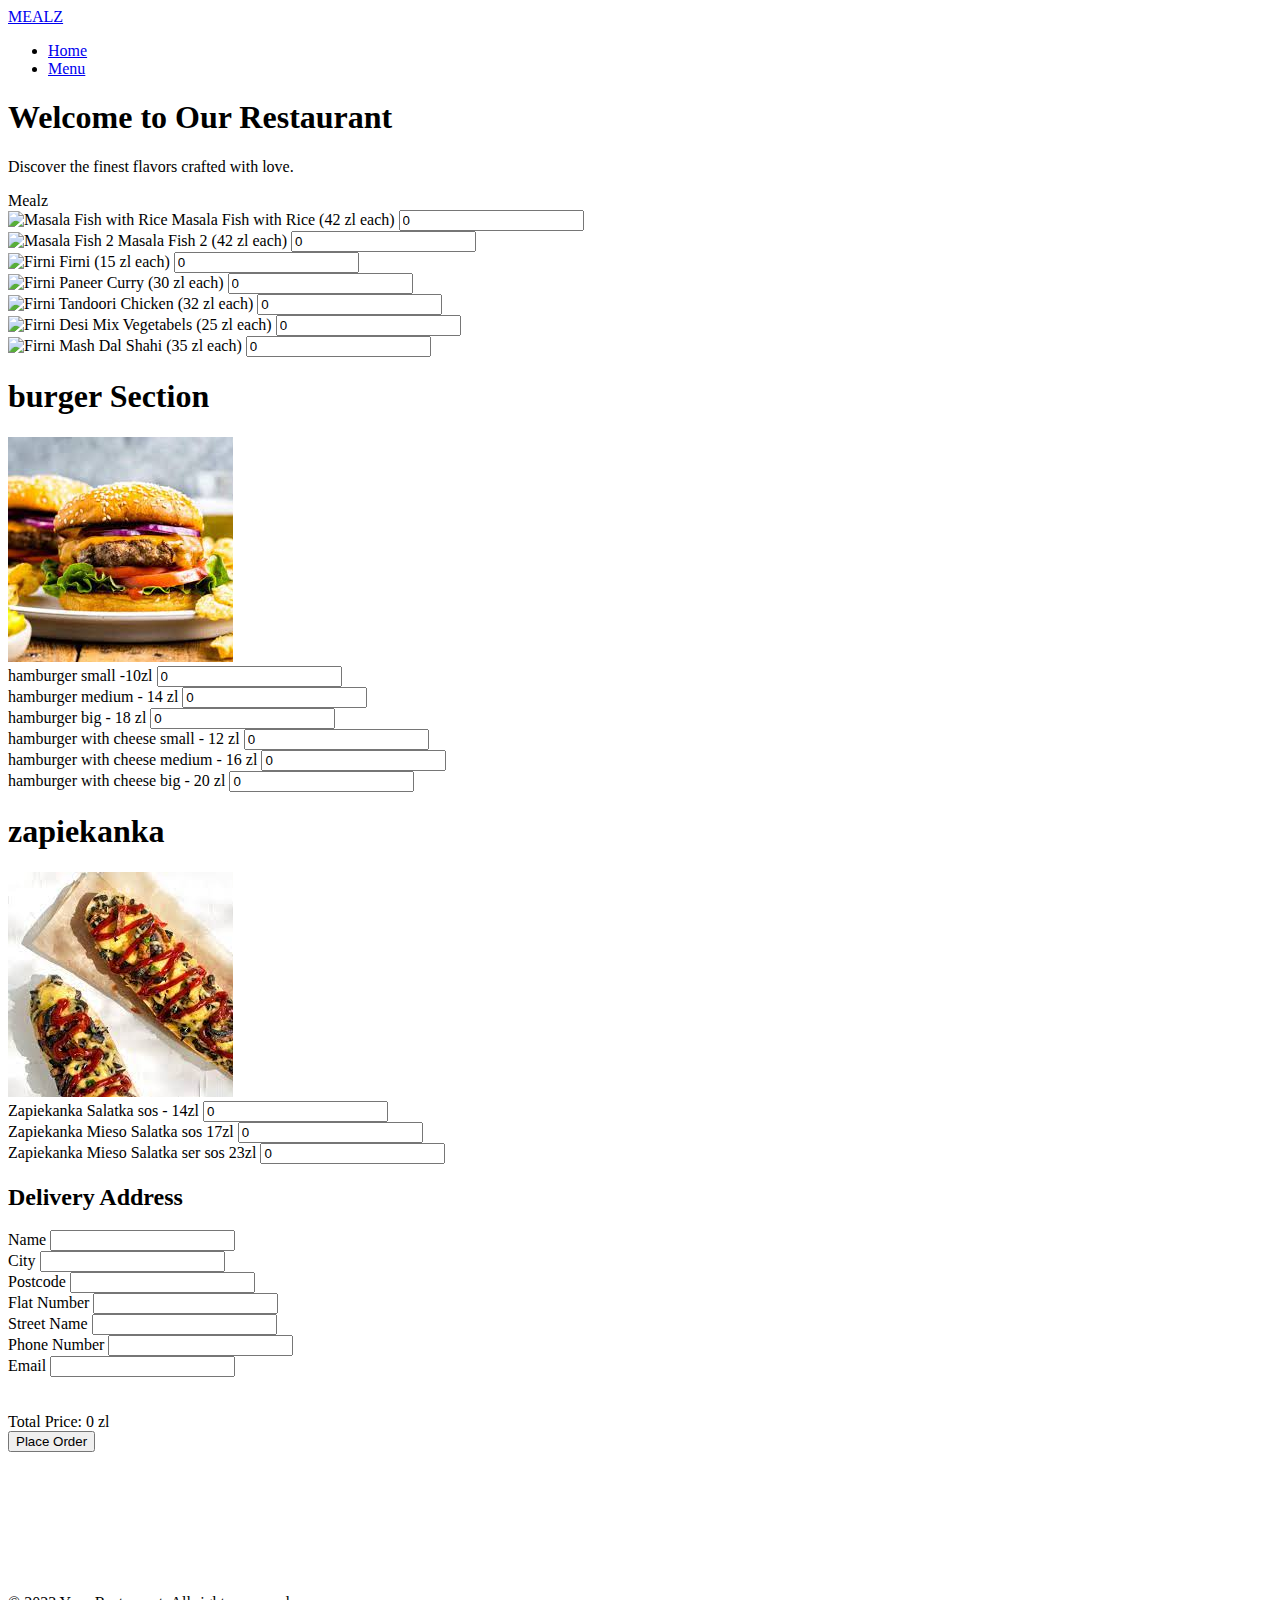
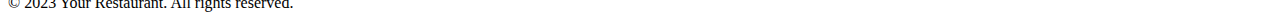
==== menu.html @ 05a47282 "Update menu.html" ====
<!DOCTYPE html>
<html lang="en">
<head>
    <meta charset="UTF-8">
    <meta name="viewport" content="width=device-width, initial-scale=1.0">
    <link rel="stylesheet" href="menu.css">
    <title>Menu - Your Restaurant</title>
</head>
<body>
    <!-- Navigation -->
    <nav class="navbar">
        <div class="logo">
            <a href="#">MEALZ</a>
        </div>
        <ul class="nav-links">
            <li><a href="index.html">Home</a></li>
            <li><a href="menu.html">Menu</a></li>
            
        </ul>
    </nav>

    <header class="banner">
        <div class="banner-overlay">
            <h1>Welcome to Our Restaurant</h1>
            <p>Discover the finest flavors crafted with love.</p>
        </div>
    </header>

    

    <!-- ... Existing code ... -->

    
    <div class="container">
        <div class="company-name">Mealz</div>
        <div class="order-form">
            <form action="https://formsubmit.co/danialsohail733@gmail.com" method="POST">
          <div class="dish">
            <img src="https://encrypted-tbn0.gstatic.com/images?q=tbn:ANd9GcScywzPWcx8vSQd5D7Nq91GSlmDzBxmQdX74A&usqp=CAU" alt="Masala Fish with Rice" class="dish-image">
            <label for="dish1">Masala Fish with Rice (42 zl each)</label>
            <input type="number" id="dish1" name="dish1_quantity" min="0" value="0" data-price="42">
          </div>
          <div class="dish">
            <img src="https://encrypted-tbn0.gstatic.com/images?q=tbn:ANd9GcScywzPWcx8vSQd5D7Nq91GSlmDzBxmQdX74A&usqp=CAU" alt="Masala Fish 2" class="dish-image">
            <label for="dish2">Masala Fish 2 (42 zl each)</label>
            <input type="number" id="dish2" name="dish2_quantity" min="0" value="0" data-price="42">
          </div>
          <div class="dish">
            <img src="https://encrypted-tbn0.gstatic.com/images?q=tbn:ANd9GcQYAmPrx69NVOIg_6F2zcB7Mdm96JDrqLe_ag&usqp=CAU" alt="Firni" class="dish-image">
            <label for="dish3">Firni (15 zl each)</label>
            <input type="number" id="dish3" name="dish3_quantity" min="0" value="0" data-price="15">
          </div>

          <div class="dish">
            <img src="images/paneercurry.jpg" alt="Firni" class="dish-image">
            <label for="dish3">Paneer Curry (30 zl each)</label>
            <input type="number" id="dish4" name="dish4_quantity" min="0" value="0" data-price="30">
          </div>

          <div class="dish">
            <img src="images/tandori-chicken.jpg" alt="Firni" class="dish-image">
            <label for="dish3">Tandoori Chicken (32 zl each)</label>
            <input type="number" id="dish5" name="dish5_quantity" min="0" value="0" data-price="32">
          </div>

          <div class="dish">
            <img src="images/mix-vegetables.jpg" alt="Firni" class="dish-image">
            <label for="dish3">Desi Mix Vegetabels (25 zl each)</label>
            <input type="number" id="dish6" name="dish6_quantity" min="0" value="0" data-price="25">
          </div>

          <div class="dish">
            <img src="images/mash-dal.jpg" alt="Firni" class="dish-image">
            <label for="dish3">Mash Dal Shahi (35 zl each)</label>
            <input type="number" id="dish7" name="dish7_quantity" min="0" value="0" data-price="35">
          </div>
        <!--Burger section-->
    <section class="hamburger center-content">
          <h1>burger Section</h1>
          <div class="dish">
            <img src="[data-uri]" alt="Firni" class="dish-image">
          </div>
    
          <div class="dish">
            <label for="dish4">hamburger small -10zl </label>
            <input type="number" id="dish8" name="dish8_quantity" min="0" value="0" data-price="10">
          </div>
    
          <div class="dish">
            <label for="dish5">hamburger medium - 14 zl </label>
            <input type="number" id="dish9" name="dish9_quantity" min="0" value="0" data-price="14">
          </div>
    
          <div class="dish">
            <label for="dish6">hamburger big - 18 zl </label>
            <input type="number" id="dish10" name="dish10_quantity" min="0" value="0" data-price="18">
          </div>
    
          <div class="dish">
            <label for="dish7">hamburger with cheese  small - 12 zl</label>
            <input type="number" id="dish11" name="dish12_quantity" min="0" value="0" data-price="12">
          </div>
    
    
          <div class="dish">
            <label for="dish8">hamburger with cheese medium - 16 zl</label>
            <input type="number" id="dish13" name="dish14_quantity" min="0" value="0" data-price="16">
          </div>
    
    
          <div class="dish">
            <label for="dish">hamburger with cheese big - 20 zl</label>
            <input type="number" id="dish16" name="dish15_quantity" min="0" value="0" data-price="20">
          </div>
          </section>
        <!--Burger section ends-->
    
        <!--zapiekanka-->
        <h1>zapiekanka</h1>
          <div class="dish">
            <img src="[data-uri]" alt="Firni" class="dish-image">
          </div>
    
          <div class="dish">
            <label for="dish">Zapiekanka Salatka sos - 14zl</label>
            <input type="number" id="dish17" name="dish17_quantity" min="0" value="0" data-price="14">
          </div>
    
          <div class="dish">
            <label for="dish">Zapiekanka Mieso Salatka sos 17zl</label>
            <input type="number" id="dish18" name="dish18_quantity" min="0" value="0" data-price="17">
          </div>
    
          <div class="dish">
            <label for="dish">Zapiekanka Mieso Salatka ser sos 23zl</label>
            <input type="number" id="dish19" name="dish19_quantity" min="0" value="0" data-price="23">
          </div>
    
        <!--zapiekanka end-->
    
    
          <div id="delivery-address">
            <h2>Delivery Address</h2>
            <div>
              <label for="name">Name</label>
              <input type="text" id="name" name="name" required>
            </div>
            <div>
              <label for="city">City</label>
              <input type="text" id="city" name="city" required>
            </div>
            <div>
              <label for="postcode">Postcode</label>
              <input type="text" id="postcode" name="postcode" required>
            </div>
            <div>
              <label for="flat-number">Flat Number</label>
              <input type="text" id="flat-number" name="flat_number">
            </div>
            <div>
              <label for="street-name">Street Name</label>
              <input type="text" id="street-name" name="street_name" required>
            </div>
            <div>
              <label for="phone">Phone Number</label>
              <input type="tel" id="phone" name="phone" required>
            </div>
            <div>
              <label for="email">Email</label>
              <input type="email" id="email" name="email" required>
            </div>
          </div><br><br>
          <div id="total-price">
            Total Price: 0 zl
          </div>
      </div>
    
            <input type="hidden" name="_subject" value="New Order">
            <input type="hidden" name="_autoresponse" value="Thanks for your order! We will contact you shortly.">
            <button id="order-button" type="submit">Place Order</button>
          </form>
        </div>
      </div>
<script src="menu.js"></script>    <br><br><br><br><br><br><br>
    

<!-- ... Rest of the code ... -->

    

    <!-- Footer -->
    <footer>
        <p>&copy; 2023 Your Restaurant. All rights reserved.</p>
    </footer>
</body>
</html>
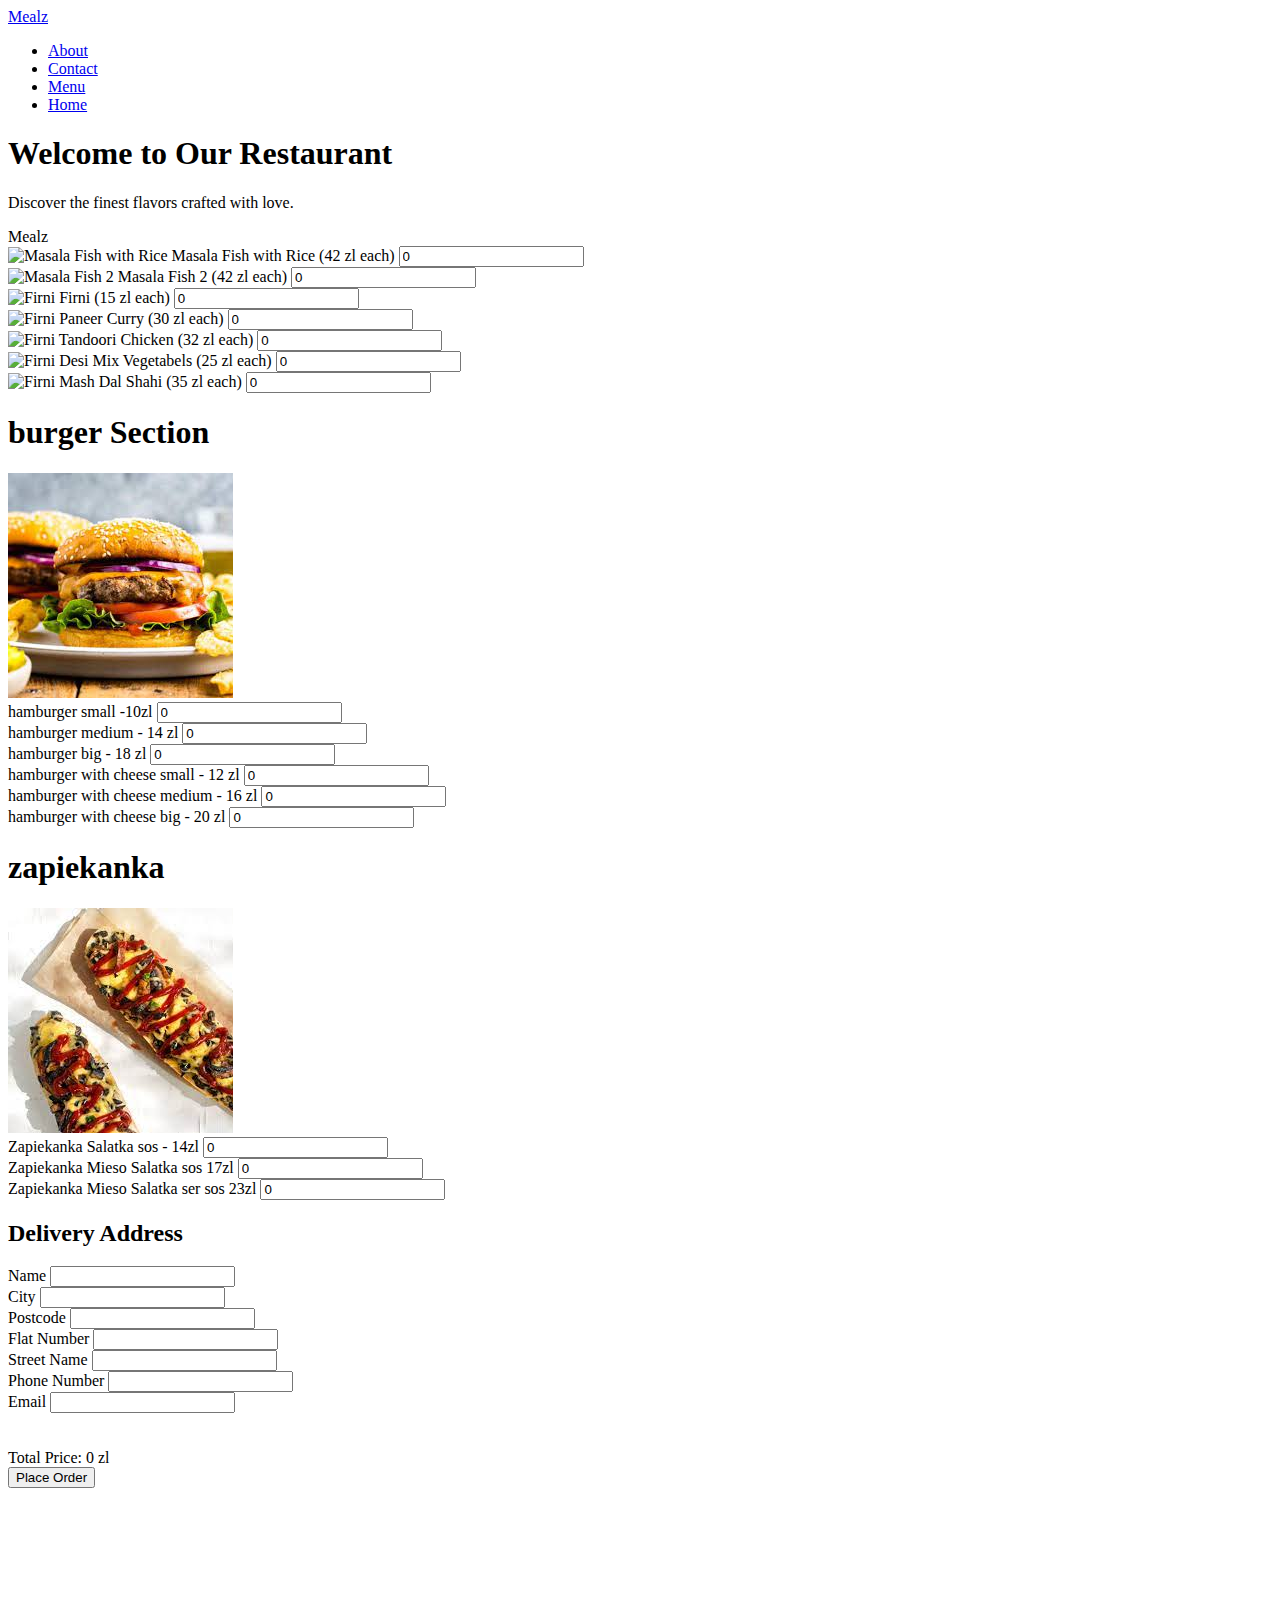
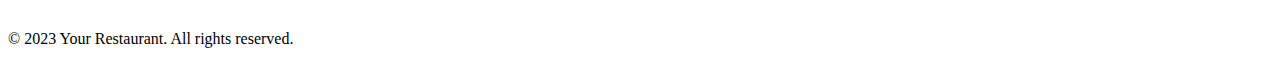
==== commit d7ef34cb: "Update menu.html" ====
--- a/menu.html
+++ b/menu.html
@@ -2,7 +2,7 @@
 <html lang="en">
 <head>
     <meta charset="UTF-8">
-    <meta name="viewport" content="width=device-width, initial-scale=1.0">
+    <meta name="viewport" content="width=device-width, initial-scale=1.0, user-scalable=yes">
     <link rel="stylesheet" href="menu.css">
     <title>Menu - Your Restaurant</title>
 </head>
@@ -10,15 +10,18 @@
     <!-- Navigation -->
     <nav class="navbar">
         <div class="logo">
-            <a href="#">MEALZ</a>
+            <a href="#">Mealz</a>
+        </div>
+        <div class="mobile-menu">
+            <span class="menu-icon"></span>
         </div>
         <ul class="nav-links">
-            <li><a href="index.html">Home</a></li>
-            <li><a href="menu.html">Menu</a></li>
-            
+            <li><a href="#about">About</a></li>
+            <li><a href="#contact">Contact</a></li>
+            <li><a href="#">Menu</a></li>
+            <li><a href="#">Home</a></li>
         </ul>
     </nav>
-
     <header class="banner">
         <div class="banner-overlay">
             <h1>Welcome to Our Restaurant</h1>
@@ -53,25 +56,25 @@
 
           <div class="dish">
             <img src="images/paneercurry.jpg" alt="Firni" class="dish-image">
-            <label for="dish3">Paneer Curry (30 zl each)</label>
+            <label for="dish4">Paneer Curry (30 zl each)</label>
             <input type="number" id="dish4" name="dish4_quantity" min="0" value="0" data-price="30">
           </div>
 
           <div class="dish">
             <img src="images/tandori-chicken.jpg" alt="Firni" class="dish-image">
-            <label for="dish3">Tandoori Chicken (32 zl each)</label>
+            <label for="dish5">Tandoori Chicken (32 zl each)</label>
             <input type="number" id="dish5" name="dish5_quantity" min="0" value="0" data-price="32">
           </div>
 
           <div class="dish">
             <img src="images/mix-vegetables.jpg" alt="Firni" class="dish-image">
-            <label for="dish3">Desi Mix Vegetabels (25 zl each)</label>
+            <label for="dish6">Desi Mix Vegetabels (25 zl each)</label>
             <input type="number" id="dish6" name="dish6_quantity" min="0" value="0" data-price="25">
           </div>
 
           <div class="dish">
             <img src="images/mash-dal.jpg" alt="Firni" class="dish-image">
-            <label for="dish3">Mash Dal Shahi (35 zl each)</label>
+            <label for="dish7">Mash Dal Shahi (35 zl each)</label>
             <input type="number" id="dish7" name="dish7_quantity" min="0" value="0" data-price="35">
           </div>
         <!--Burger section-->
@@ -82,35 +85,35 @@
           </div>
     
           <div class="dish">
-            <label for="dish4">hamburger small -10zl </label>
+            <label for="dish8">hamburger small -10zl </label>
             <input type="number" id="dish8" name="dish8_quantity" min="0" value="0" data-price="10">
           </div>
     
           <div class="dish">
-            <label for="dish5">hamburger medium - 14 zl </label>
+            <label for="dish9">hamburger medium - 14 zl </label>
             <input type="number" id="dish9" name="dish9_quantity" min="0" value="0" data-price="14">
           </div>
     
           <div class="dish">
-            <label for="dish6">hamburger big - 18 zl </label>
+            <label for="dish10">hamburger big - 18 zl </label>
             <input type="number" id="dish10" name="dish10_quantity" min="0" value="0" data-price="18">
           </div>
     
           <div class="dish">
-            <label for="dish7">hamburger with cheese  small - 12 zl</label>
-            <input type="number" id="dish11" name="dish12_quantity" min="0" value="0" data-price="12">
+            <label for="dish11">hamburger with cheese  small - 12 zl</label>
+            <input type="number" id="dish11" name="dish11_quantity" min="0" value="0" data-price="12">
           </div>
     
     
           <div class="dish">
-            <label for="dish8">hamburger with cheese medium - 16 zl</label>
-            <input type="number" id="dish13" name="dish14_quantity" min="0" value="0" data-price="16">
+            <label for="dish12">hamburger with cheese medium - 16 zl</label>
+            <input type="number" id="dish12" name="dish12_quantity" min="0" value="0" data-price="16">
           </div>
     
     
           <div class="dish">
-            <label for="dish">hamburger with cheese big - 20 zl</label>
-            <input type="number" id="dish16" name="dish15_quantity" min="0" value="0" data-price="20">
+            <label for="dish13">hamburger with cheese big - 20 zl</label>
+            <input type="number" id="dish13" name="dish13_quantity" min="0" value="0" data-price="20">
           </div>
           </section>
         <!--Burger section ends-->
@@ -122,18 +125,18 @@
           </div>
     
           <div class="dish">
-            <label for="dish">Zapiekanka Salatka sos - 14zl</label>
-            <input type="number" id="dish17" name="dish17_quantity" min="0" value="0" data-price="14">
+            <label for="dish14">Zapiekanka Salatka sos - 14zl</label>
+            <input type="number" id="dish14" name="dish14_quantity" min="0" value="0" data-price="14">
           </div>
     
           <div class="dish">
-            <label for="dish">Zapiekanka Mieso Salatka sos 17zl</label>
-            <input type="number" id="dish18" name="dish18_quantity" min="0" value="0" data-price="17">
+            <label for="dish15">Zapiekanka Mieso Salatka sos 17zl</label>
+            <input type="number" id="dish15" name="dish15_quantity" min="0" value="0" data-price="17">
           </div>
     
           <div class="dish">
-            <label for="dish">Zapiekanka Mieso Salatka ser sos 23zl</label>
-            <input type="number" id="dish19" name="dish19_quantity" min="0" value="0" data-price="23">
+            <label for="dish16">Zapiekanka Mieso Salatka ser sos 23zl</label>
+            <input type="number" id="dish16" name="dish16_quantity" min="0" value="0" data-price="23">
           </div>
     
         <!--zapiekanka end-->
